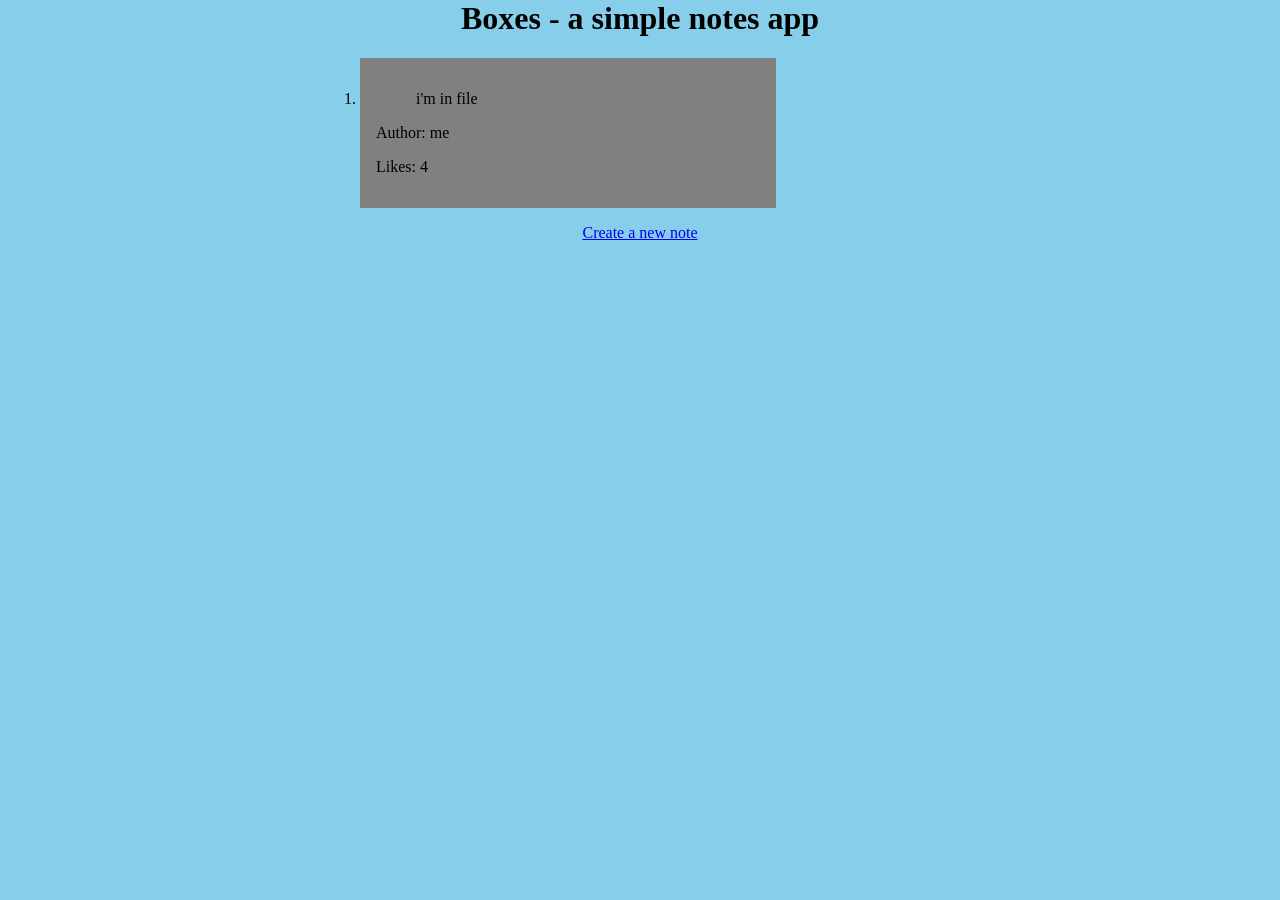
==== frontend/index.html @ d83f0e52 "holy moly guacamole" ====
<html>
  <head>
    <title>Boxes</title>
    <link href="styles.css" rel="stylesheet" />
    <script defer src="index.js"></script>
  </head>
<body>
  <h1>Boxes - a simple notes app</h1>

  <ol id="notesList">
  </ol>
  
  <a href="create.html">Create a new note</a>
</body>
</html>
---- frontend/styles.css ----
body {
    background-color: skyblue;
    text-align: center;
}

body {
    width: 50%;
    margin: auto;
}

li {
    background-color: gray;
    text-align: left;
    width: 24em;
    padding: 1em;
    margin-bottom: 10px;
}

form input {
    display: block;
}

form textarea {
    display: block;
}


form label {
    display: block;
    text-align: left;
}
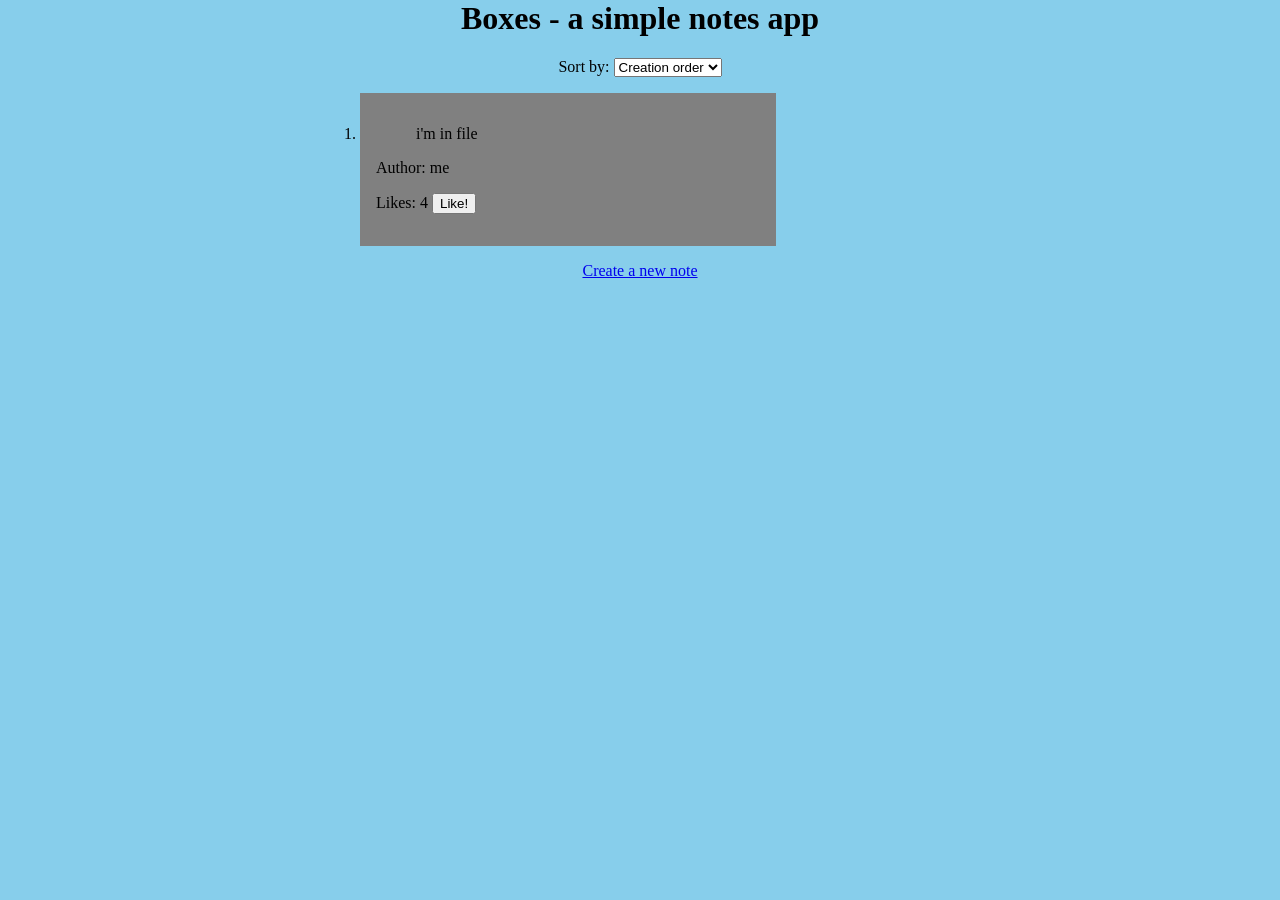
==== commit e2f7ec3a: "add selector for sort type on frontend" ====
--- a/frontend/index.html
+++ b/frontend/index.html
@@ -7,6 +7,11 @@
 <body>
   <h1>Boxes - a simple notes app</h1>
 
+  <label for="sortTypeSelector">Sort by:
+  <select name="sortTypeSelector" id="sortTypeSelector">
+    <option value="create_order">Creation order
+    <option value="likes">Likes
+  </select>
   <ol id="notesList">
   </ol>
   
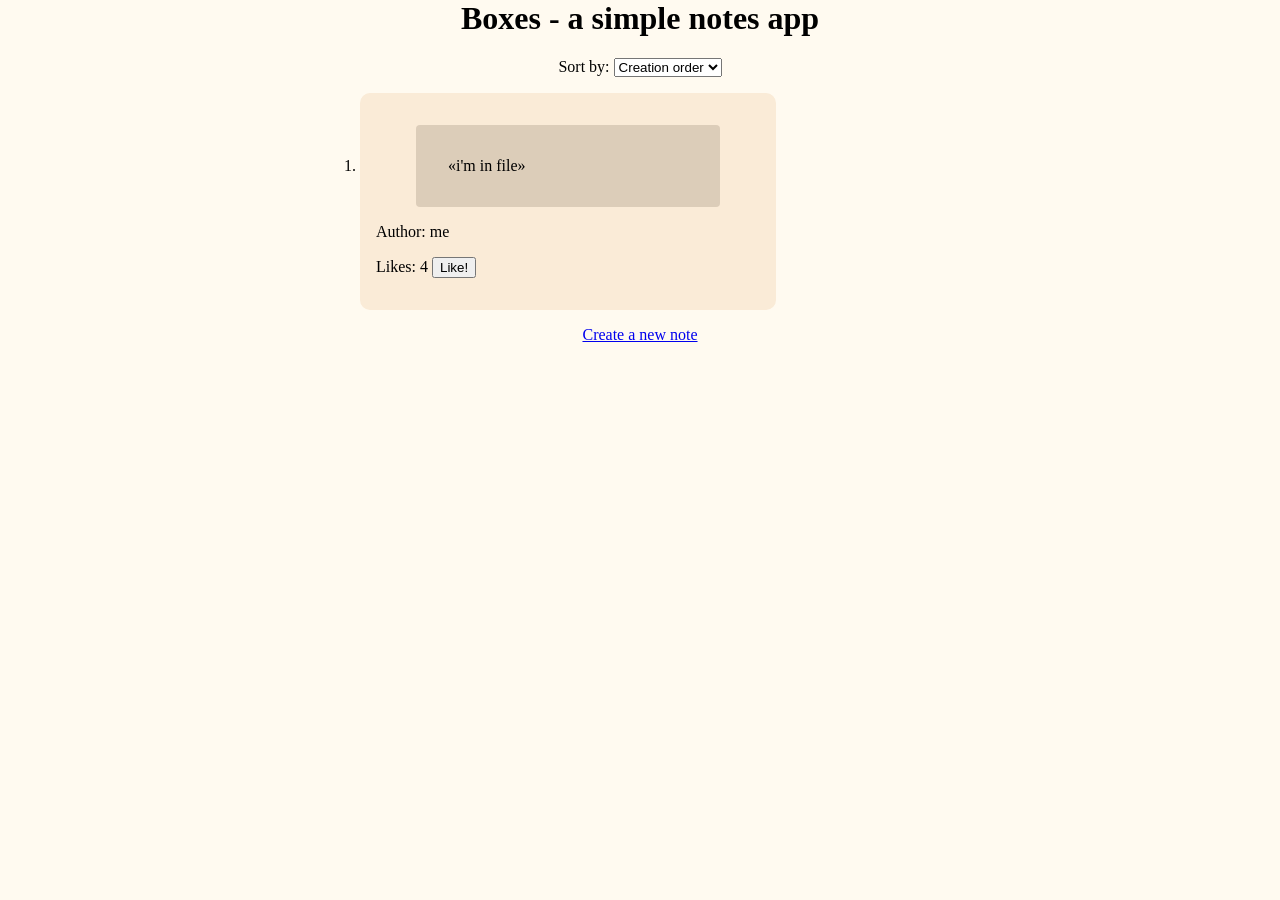
==== commit 820f8d4b: "styling change" ====
--- a/frontend/index.html
+++ b/frontend/index.html
@@ -7,7 +7,7 @@
 <body>
   <h1>Boxes - a simple notes app</h1>
 
-  <label for="sortTypeSelector">Sort by:
+  <label for="sortTypeSelector">Sort by:</label>
   <select name="sortTypeSelector" id="sortTypeSelector">
     <option value="create_order">Creation order
     <option value="likes">Likes
--- a/frontend/styles.css
+++ b/frontend/styles.css
@@ -1,6 +1,6 @@
 
 body {
-    background-color: skyblue;
+    background-color: floralwhite;
     text-align: center;
 }
 
@@ -10,11 +10,18 @@
 }
 
 li {
-    background-color: gray;
+    background-color: antiquewhite;
     text-align: left;
     width: 24em;
+    border-radius: 10px;
     padding: 1em;
     margin-bottom: 10px;
+}
+
+blockquote > p {
+    border-radius: 4px;
+    padding: 2em;
+    background-color: #dccdb9;
 }
 
 form input {
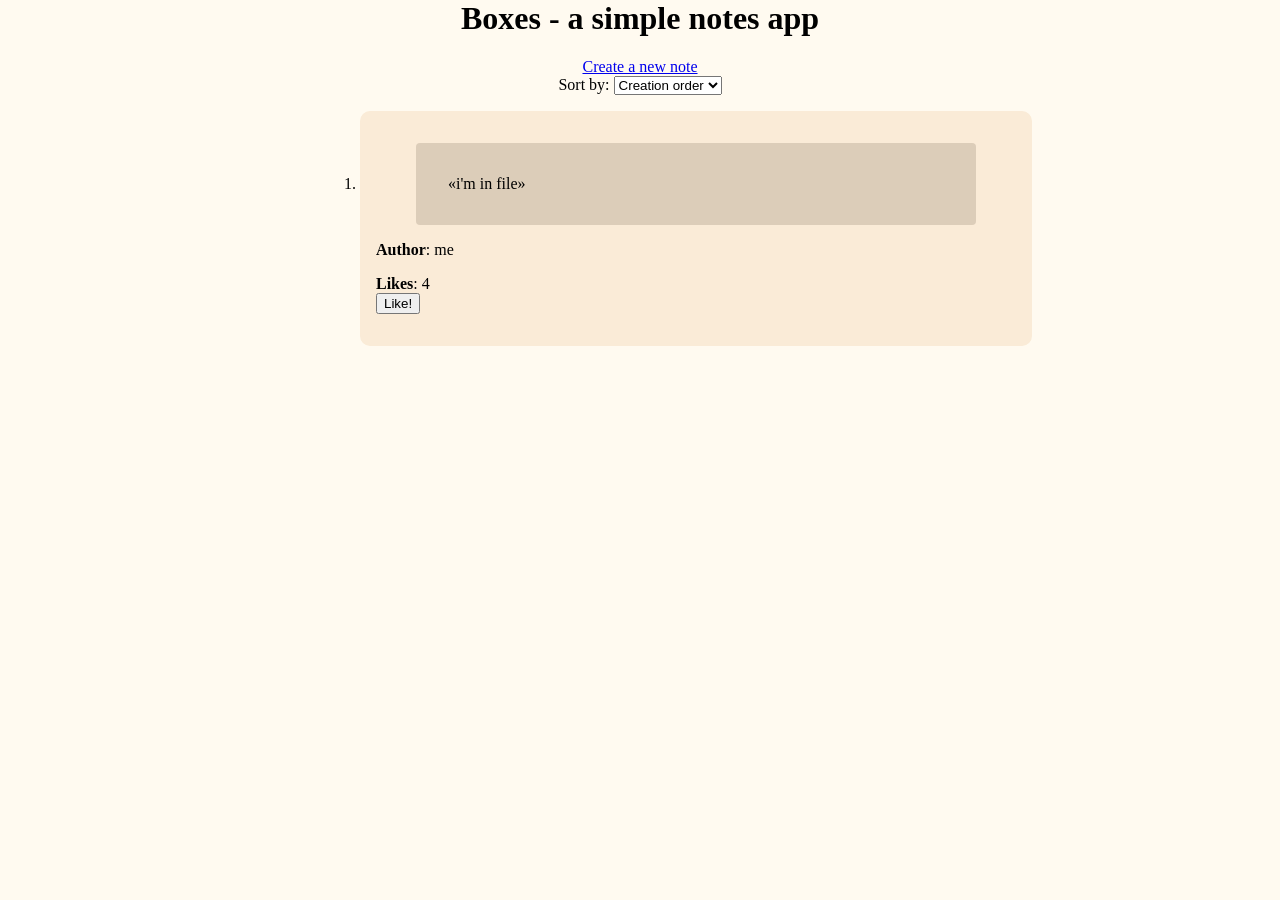
==== commit 598fea2f: "rearrange html" ====
--- a/frontend/index.html
+++ b/frontend/index.html
@@ -7,14 +7,16 @@
 <body>
   <h1>Boxes - a simple notes app</h1>
 
-  <label for="sortTypeSelector">Sort by:</label>
-  <select name="sortTypeSelector" id="sortTypeSelector">
-    <option value="create_order">Creation order
-    <option value="likes">Likes
-  </select>
+  <div>
+    <a href="create.html">Create a new note</a>
+    </br>
+    <label for="sortTypeSelector">Sort by:</label>
+    <select name="sortTypeSelector" id="sortTypeSelector">
+      <option value="create_order">Creation order
+      <option value="likes">Likes
+    </select>
+  </div>
   <ol id="notesList">
   </ol>
-  
-  <a href="create.html">Create a new note</a>
 </body>
 </html>
--- a/frontend/styles.css
+++ b/frontend/styles.css
@@ -12,7 +12,7 @@
 li {
     background-color: antiquewhite;
     text-align: left;
-    width: 24em;
+    width: 40em;
     border-radius: 10px;
     padding: 1em;
     margin-bottom: 10px;
